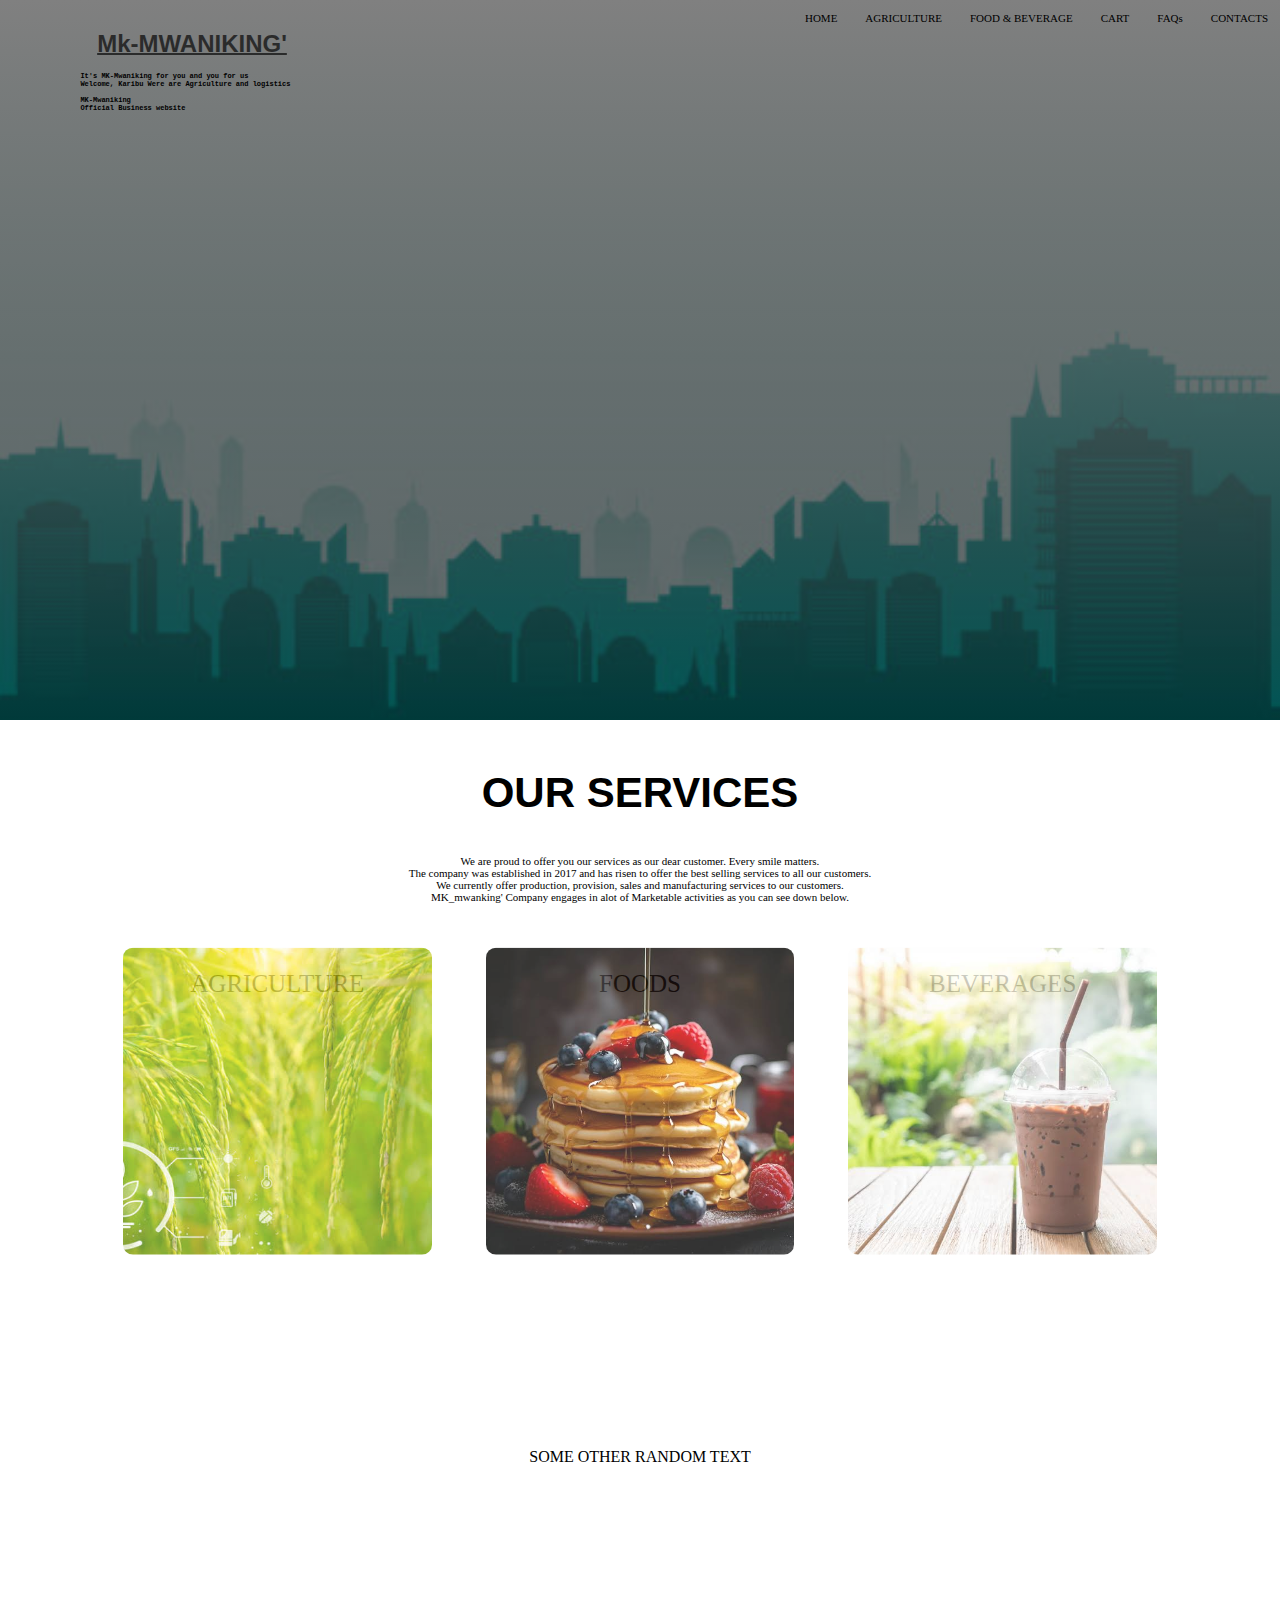
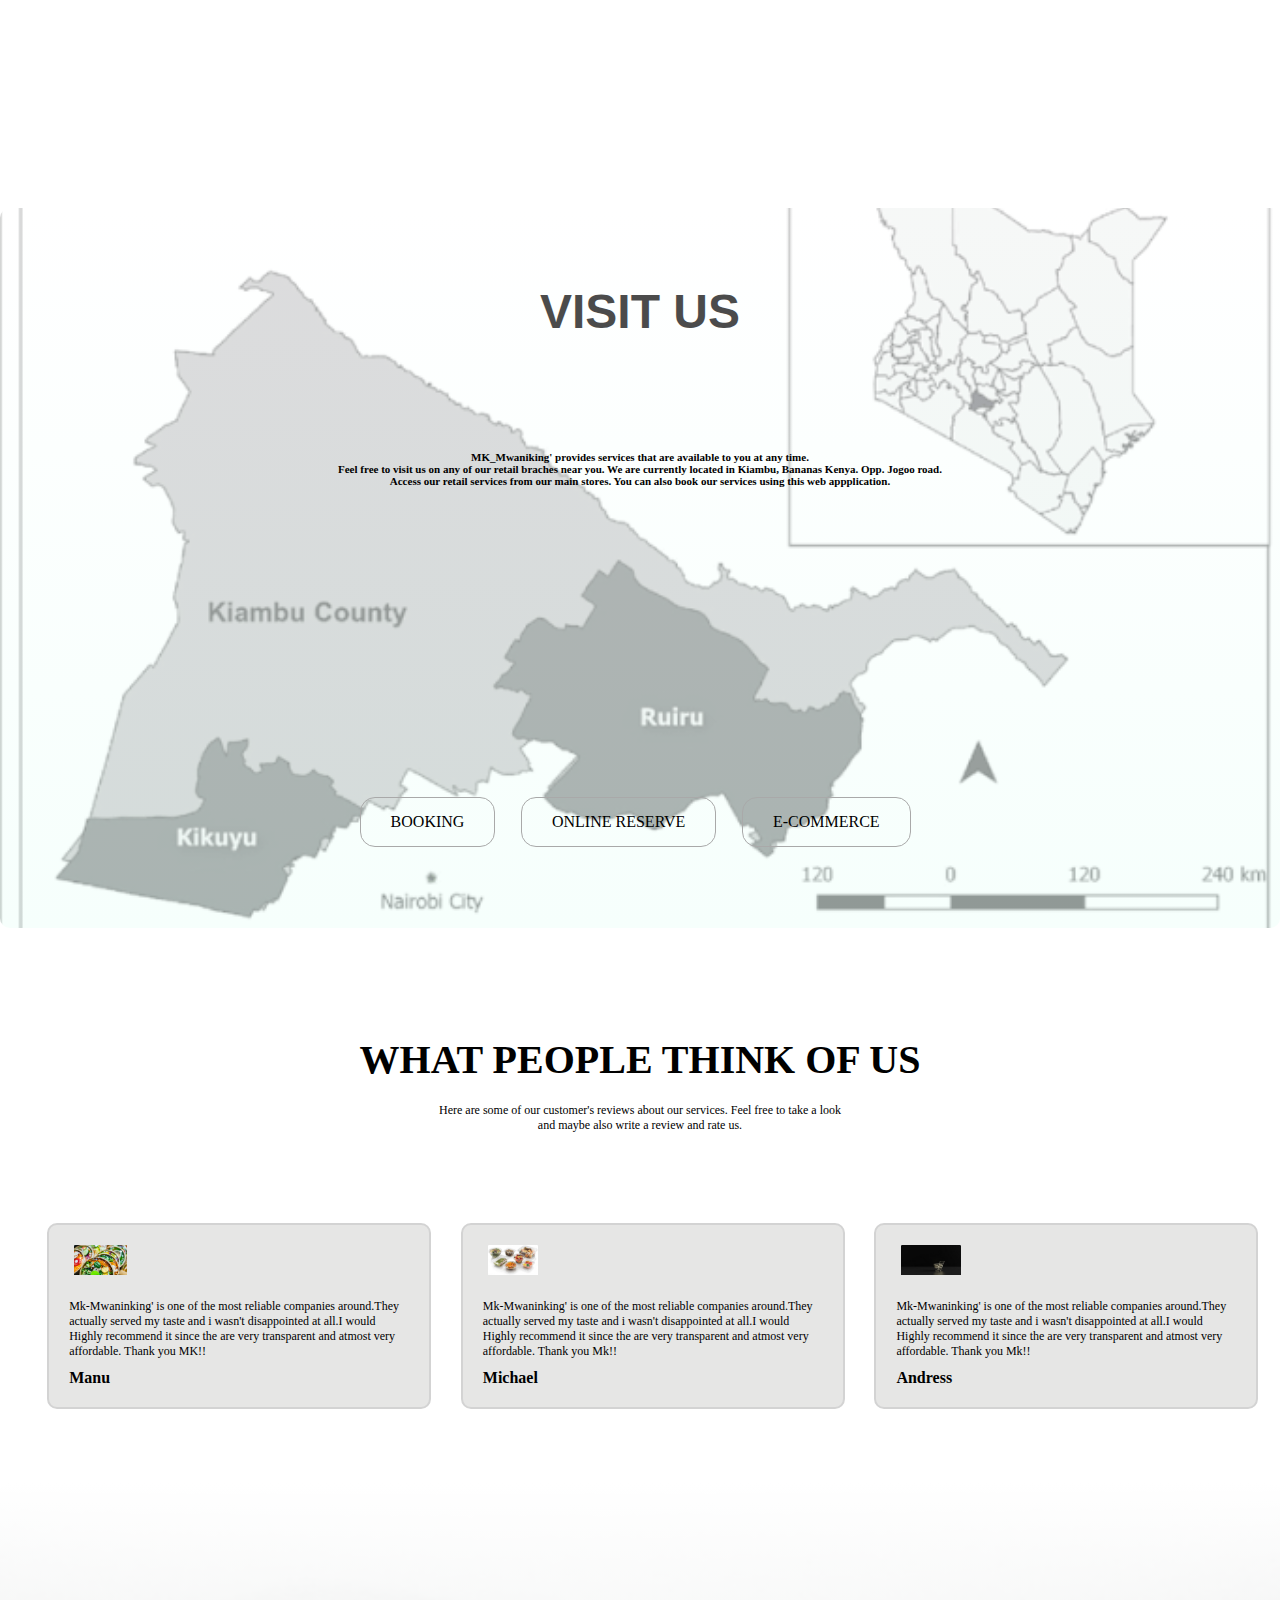
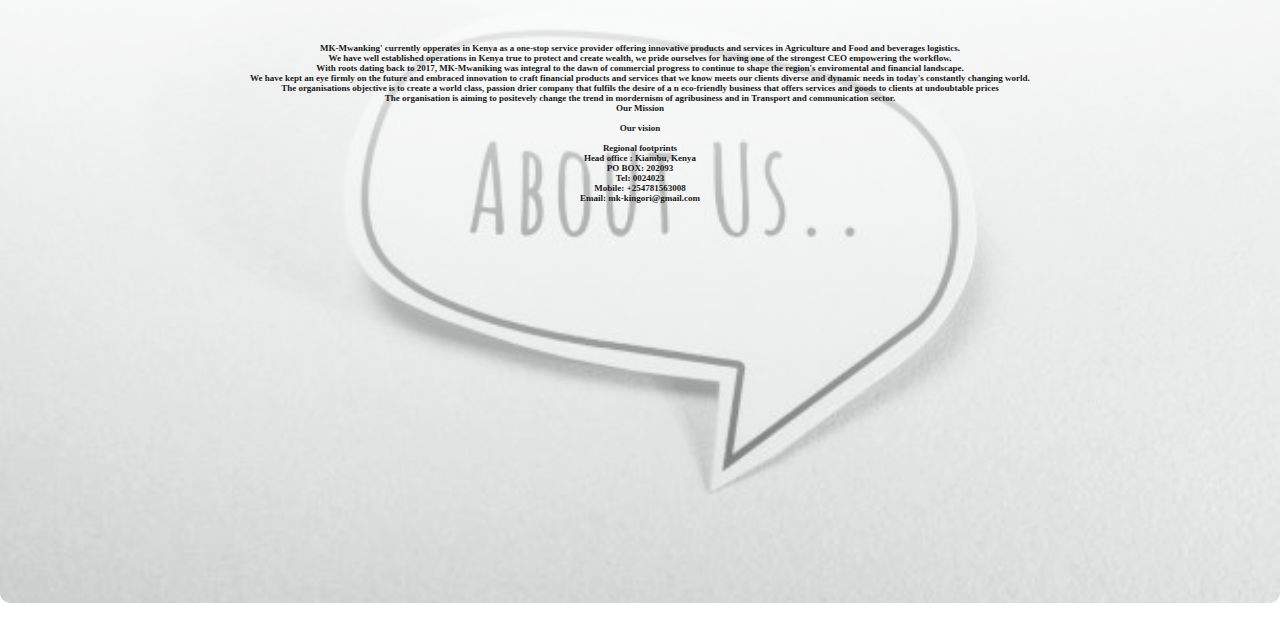
==== index.html @ 1a35affd "miko" ====
<!-- MK-Mwaniking` Project website. Terms and conditions apply-->

<!DOCTYPE html>
<html>
	<head>
		<meta charset="utf-8">
		<meta name="viewport" content="width=device-width, initial-scale=1">
		<link rel="stylesheet" type="text/css" href="style.css">
		<title> MK-Mwaniking</title>
	</head>

	<body>
	
		<section class="header">
			<h1><big>Mk-MWANIKING'</big></h1>

			<p>
				It's MK-Mwaniking for you and you for us <br />
				Welcome, Karibu Were are Agriculture and logistics<br />
				<br />
				MK-Mwaniking<br />
				Official Business website<br />
			</p>
		 	 
 			
	 		<nav>
		 		<div class="navbar" id="jsnavlink">
		 			<ul>
			 			<li><a href="home.html">HOME</a></li>
			 			<li><a href="agriculture.html">AGRICULTURE</a></li>
			 			<li><a href="food_and_beverages.html">FOOD & BEVERAGE</a></li>
			 			<li><a href="cart.html">CART</a></li>
			 			<li><a href="faq.html">FAQs</a></li>
			 			<li><a href="contacts.html">CONTACTS</a></li>
			 		</ul>

		 		</div>
		 	</nav>
		</section>



		<section class="services">
			<h2><big>OUR SERVICES</big></h2>

			<h5>We are proud to offer you our services as our dear customer. Every smile matters. <br /> The company was established in 2017 and has risen to offer the best selling services to all our customers.
			<br />We currently offer production, provision, sales and manufacturing services to our customers.<br /> 
			MK_mwanking' Company engages in alot of Marketable activities as you can see down below.<br /></h5>
	
			<!-- services -->
			<div class="serv-row">
				<div class="serv-col">
					<h3>AGRICULTURE</h3>
					<img src="images\\agric-serv.jpeg">
					<div class="layer">

						<p>jasdfaljksdsjhdalksdjasdj</p>

					</div>
				</div>

				<div class="serv-col">
					<h3>FOODS</h3>
					<img src="images\\food-serv.jpeg">
					<div class="layer">

						<p>jasdfaljksdsjhdalksdjasdj</p>

					</div>
				</div>

				<div class="serv-col">
					<h3>BEVERAGES</h3>
					<img src="images\\beverage-serv.jpeg">
					<div class="layer">

						<p>jasdfaljksdsjhdalksdjasdj</p>

					</div>
				</div>

				<a>SOME OTHER RANDOM TEXT</a>
			</div>



		</section>

		<section class="visit">
			<h2><big>VISIT US</big></h2>
			<h5>
				MK_Mwaniking' provides services that are available to you at any time.<br /> Feel free to visit us on any of our retail braches near you. We are currently located in Kiambu, Bananas Kenya. Opp. Jogoo road. <br /> Access our retail services from our main stores. You can also book our services using this web appplication. 
			</h5>

			<div class="visit-btns">
				<a>BOOKING</a>
				<a>ONLINE RESERVE</a>
				<a>E-COMMERCE</a>				
			</div>

		</section>

		<br />
		<section class="review">
			<h3>WHAT PEOPLE THINK OF US</h3>
			<p>Here are some of our customer's reviews about our services. Feel free to take a look<br  /> and maybe also write a review and rate us.</p>
			<div class="review-row">
				<div class="review-col">
					<img src="images\food(1).jpeg">
					<div>
						<p>Mk-Mwaninking' is one of the most reliable companies around.They actually served my taste and i wasn't disappointed at all.I would Highly recommend it since the are very transparent and atmost very affordable. Thank you MK!!</p>
						<h4>Manu</h4>
					</div>
				</div>	
				<div class="review-col">
					<img src="images\food(2).jpeg">
					<div>
						<p>Mk-Mwaninking' is one of the most reliable companies around.They actually served my taste and i wasn't disappointed at all.I would Highly recommend it since the are very transparent and atmost very affordable. Thank you Mk!!</p>
						<h4>Michael</h4>
					</div>
				</div>	
				<div class="review-col">
					<img src="images\shop.jpeg">
					<div>
						<p>Mk-Mwaninking' is one of the most reliable companies around.They actually served my taste and i wasn't disappointed at all.I would Highly recommend it since the are very transparent and atmost very affordable. Thank you Mk!!</p>
						<h4>Andress</h4>
					</div>
				</div>	
						
			</div>
		</section>
			
		<section class="about">
			<h5>
				<ul>
					MK-Mwanking' currently opperates in Kenya as a one-stop service provider offering innovative products and services in Agriculture and Food and beverages logistics.<br />
					We have well established operations in Kenya true to protect and create wealth, we pride ourselves for having one of the strongest CEO empowering the workflow.<br />
					With roots dating back to 2017, MK-Mwaniking was integral to the dawn of commercial progress to continue to shape the region's enviromental and financial landscape.<br />
					We have kept an eye firmly on the future and embraced innovation to craft financial products and services that we know meets our clients diverse and dynamic needs in today's constantly changing world.<br />
					The organisations objective is to create a world class, passion drier company that fulfils the desire of a n eco-friendly business that offers services and goods to clients at undoubtable prices<br />
					The organisation is aiming to positevely change the trend in mordernism of agribusiness and in Transport and communication sector.<br />

					<h4>Our Mission</h4>
					<br />
		 			<h4>Our vision</h4>
					<br />
					
<footer>
	<h4>Regional footprints</h4>
					Head office :
					
						Kiambu, Kenya<br />
						PO BOX: 202093<br />
						Tel: 0024023<br />
						Mobile: +254781563008<br />
						Email: mk-kingori@gmail.com<br />
					
</footer>
				</ul>
			</h5>
		</section>
		

	</body>

	<script type="text/javascript" src="engine.js"></script>

</html>
---- style.css ----
* {
	margin: 0;
	padding: 0;
}

.header {
	background-image: linear-gradient(gray, rgba(0,7,9,0.6)), url(images\\background.jpeg);
	background-position: center;
	min-height: 80vh;
	width: 100%;
	background-size: cover;
	position: relative;
}

.logo {
	position: absolute;
	width: 5%;
	top: 5%;
	left: 6%;
	transform: translate(-100%, -20px);
	opacity: 1;
}

.header h1 {
	align-content: center;
	text-align: left;
	font-family: sans-serif;
	font-size: 20px;
	font-weight: 650;
	transform: translate(-50%, -100%);
	position: absolute;
	top: 8%;
	left: 15%;
	opacity: 0.65;
	text-decoration: underline;
}

.header h3 {
	text-align: right;
	position: absolute;
	transform: translate(-45%, -50%);
	left: 47.5%;
	top: 50%;
	font-size: 55px;
	font-weight: 600;
}

.slogan {
	margin-left: 5%;
	position: absolute;
	top: 60%;
	left: 45%;
	transform: translate(-50%, -50%);
	display: flex;

}

.slogan h4{
	margin-left: 15px;
	font-weight: 150;
	font-family: serif;
}

.header p {
	font-size: 7px;
	font-family: monospace;
	font-weight: 550;
	text-align: left;
	transform: translate(20%);
	margin-left: 3%;
	top: 10%;
	position: absolute;

}

nav {
	display: flex
	padding: 2% 6%;
	justify-content: space-between;
	align-items: center;
}

.navbar {
	flex: 1;
	text-align: right;
}

.navbar ul li {
	list-style: none;
	display: inline-block;
	padding: 8px 12px;
	position: relative;
	cursor: pointer;
}

.navbar ul li a {
	color: black;
	text-decoration: none;
	font-family: serif;
	font-size: 11px;
	font-weight: 300;
}

/*hover effect */
.navbar ul li::after {
	content: "";
	width: 0%;
	height: 2px;
	background: teal;
	display: block;
	transition: 0.3s;
}

.navbar ul li:hover::after {
	width: 100%;
}

.services {
	margin-top: 10px;
	align-content: center;
	position: relative;
	min-height: 70vh;
	width: 100%;
	margin-bottom: 35%;
/*	padding-bottom: 10%;*/
}

.services h2 {
	text-align: center;
	font-family: sans-serif;
	font-size: 35px;
	font-weight: 600;
	transform: translate(-50%, -50%);
	position: absolute;
	top: 10%;
	left: 50%;
	margin-bottom: 10px;
}

.services h5 {
	font-size: 11px;
	text-align: center;
	font-family: serif;
	font-weight: 120;
	position: absolute;
	margin-top: 10px;
	transform: translate(-50%, -50%);
	top: 22%;
	left: 50%;
}

.serv-row {
	margin-top: 1%;
	margin-bottom: 15%;
	align-content: center;
	text-align: center;
	position: absolute;
	min-height: 30vh;
	width: 85%;
	transform: translate(-50%, -50%);
	top: 55%;
	left: 50%;
	display: flex;
	justify-content: space-between;
}

.services a {
	text-align: center;
	align-items: center;
	transform: translate(-50%, -50%);
	position: absolute;
	top: 110%;
	left: 50%;
	margin-top: 10%;
/*	padding-bottom: 10%;*/
}

.serv-col {
	align-content: center;
	text-align: center;
	margin: 15px;
	flex-basis: 31%;
	padding: 30px 12px;
	border-radius: 5px;
	cursor: pointer;
	box-sizing: border-box;
	transition: 0.4s;
	overflow: hidden;
	position: relative;

}

.serv-col h3 {
	text-align: center;
	transform: translateY(50px);
	opacity: 1;
	font-weight: 500;
	font-family: fantasy;
	font-size: 25px;
}

.serv-col img {
	width: 100%;
	height: 90%;
	opacity: 0.8;
	position: relative;
	border-radius: 10px;
	margin: auto;
	object-fit: cover;
	transition: 0.9s;
}

.serv-col:hover img {
	opacity: 0.5;
	position: relative;
	border-radius: 10px;
	margin: auto;
	object-fit: cover;
	transform: scale(1.2);
}

.layer p{
	width: 100%;
	height: 100%;
	position: absolute;
	top: 0;
	text-align: center;
	transform: translateY(20%);
	right: 0.1%;
	opacity: 0;
	transition: 1s;
	font-size: 12px;
	margin: auto;
	text-align: center;
}

.layer:hover {
	opacity: 1;
}

.serv-col:hover p{
	opacity: 1;
	border-radius: 0px;
	transform: translateY(50%);
	font-size: 12px;

}

.visit {
	background: linear-gradient(rgba(255, 255, 255, 0.6), rgba(240, 255, 250, 0.6)), url("images\\kiambu.jpeg");
	width: 100%;
	height: 80vh;
	position: relative;
	background-size: cover;
	background-position: center;
	margin-top: 10px;
	margin-bottom: 30px;
	border-radius: 10px;
}

.visit h2 {
	text-align: center;
	padding: 30px;
	font-family: sans-serif;
	font-size: 40px;
	font-weight: 700;
	transform: translateY(40%);
	opacity: 0.7;
}

.visit h5 {

	text-align: center;
	font-weight: 550;
	font-size: 11px;
	padding-top: 10%;
/*	margin-bottom: 17%;*/
}

.visit-btns {
	display: flex;
	transform: translate(-50px, -50px);
	top: 50%;
	left: 30%;
	text-align: center;
	flex: 1;
	position: relative;
}

.visit-btns a{
	text-decoration: none;
	padding: 15px 30px;
	cursor: pointer;
	transition: 0.4s;
	border-radius: 15px;
	position: relative;
	border: 1px solid darkgray;
	box-sizing: border-box;
	margin-left: 2%;
}

.visit-btns a:hover {
	border: 1px solid black;
	background: black;
	color: white;
	opacity: 0.8;
	box-shadow: 0 0 70px 5px rgba(1, 9, 1, 0.5);
}


.review {
	margin: auto;
	width: 100%;
	padding-top: 60px;
	text-align: center;
}
.review h3 {
	padding-bottom: 20px;
	font-size: 40px;
	font-weight: 700;
}

.review p {
	padding-bottom: 7%;
	font-size: 12px;
	font-weight: 200;
}

.review-col {
	width: 30%;
	flex-basis: 95%;
	border-radius: 10px;
	margin-bottom: 5%;
	text-align: left;
	background: #e6e6e5;
	padding: 20px;
	cursor: pointer;
	display: inline-block;
	border: 2px solid lightgray;
	margin-left: 2%;
	box-sizing: border-box;
	opacity: 1;
	transition: 0.5s;

}

.review-col:hover {
/*	opacity: 1;*/
	border-color: darkgray;
	background: darkgray;
	box-shadow: 0 0 30px 0px rgba(0, 0, 0, 2.5);
	transform: scale(1.05);


}

.review-col img {
	height: 30px;
	margin-left: 5px;
	margin-right: 30px;
	border-radius: 2%;
	padding-bottom: 20px;
	object-fit: cover;

}

.review-col p {
	padding: 0;
	text-align: left;
	font-size: 12px;
	padding-bottom: 10px;
}

.about {
	background: linear-gradient(rgba(255, 255, 255, 1), rgba(240, 255, 250, 0.3)),url("images\\about-us.jpeg");
	width: 100%;
	height: 80vh;
	position: relative;
	background-size: cover;
	background-position: center;
	margin-top: 10px;
	margin-bottom: 30px;
	border-radius: 10px;
	opacity: 0.9;
}

.about h5{
	text-align: center;
	font-size: 9px;
	font-weight: 300px;
	font-family: serif;
	align-items: center;
	align-content: center;
	transform: translateY(100%);
}
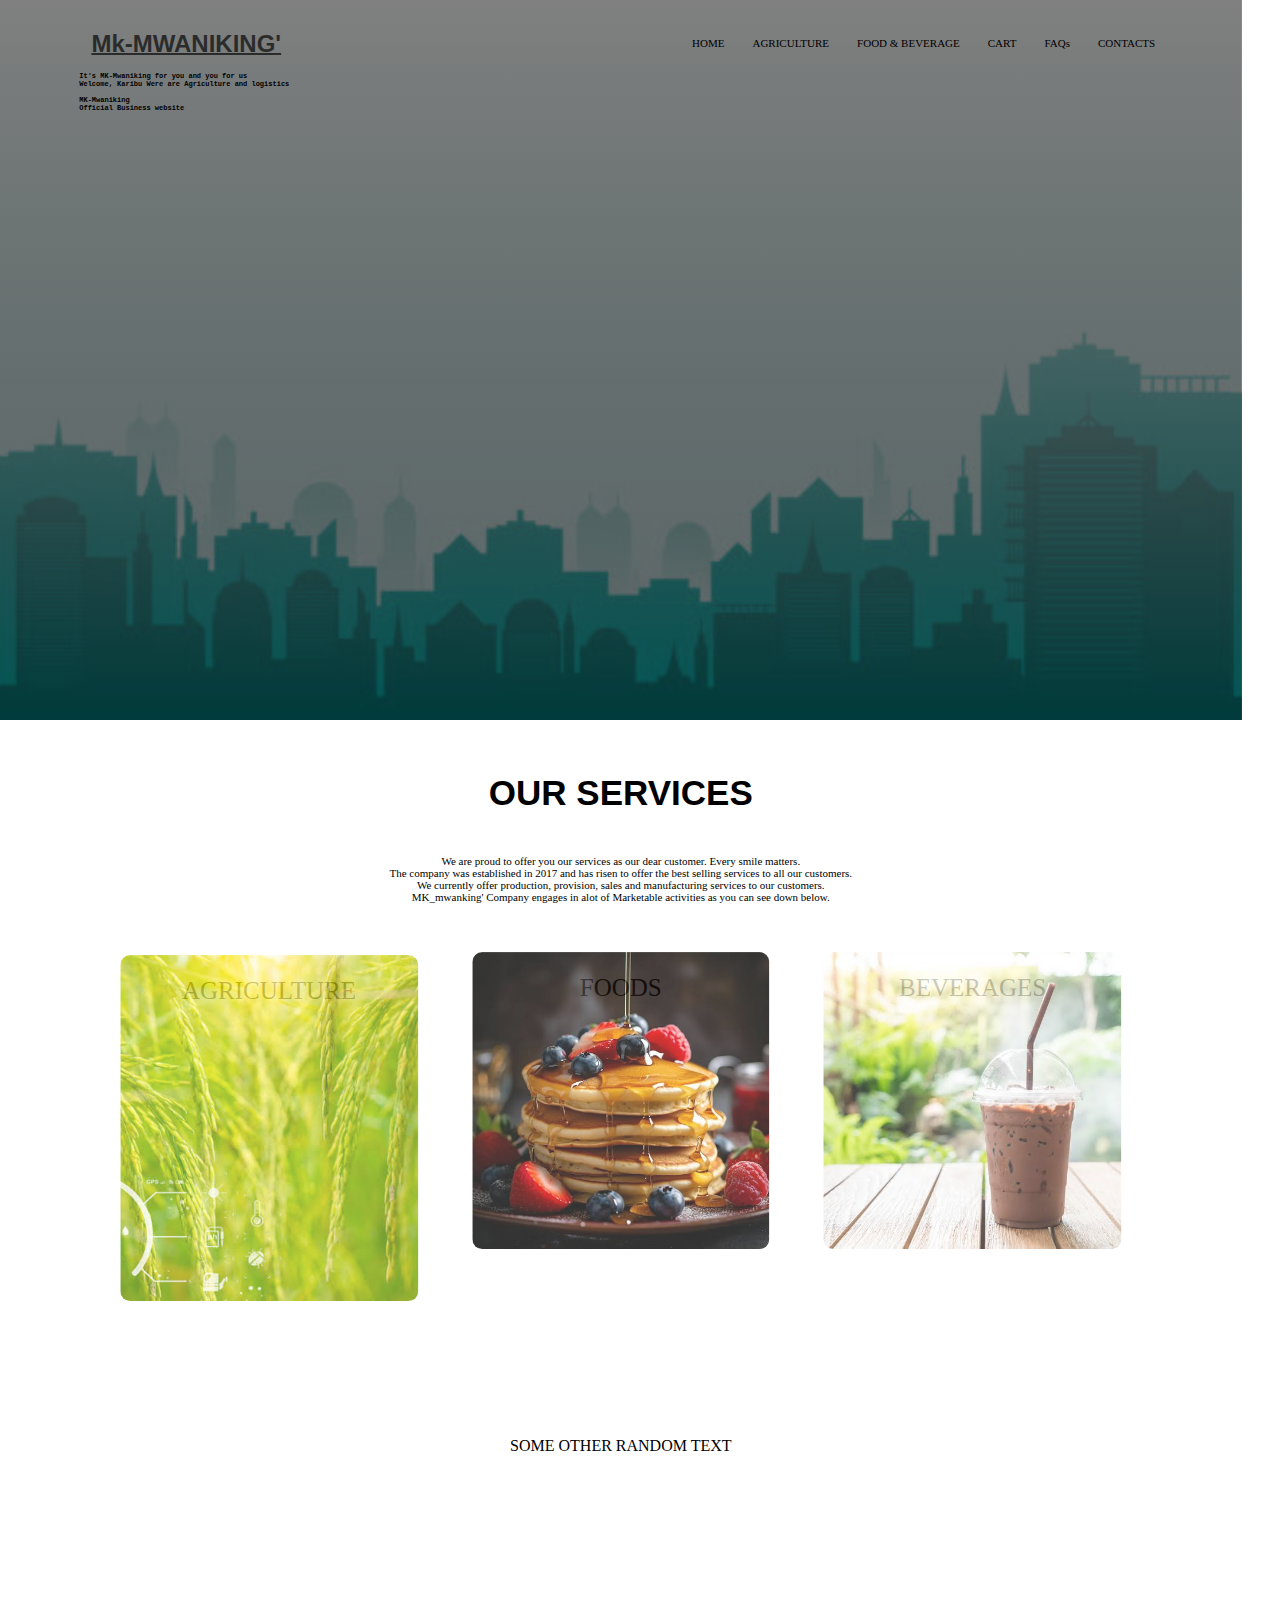
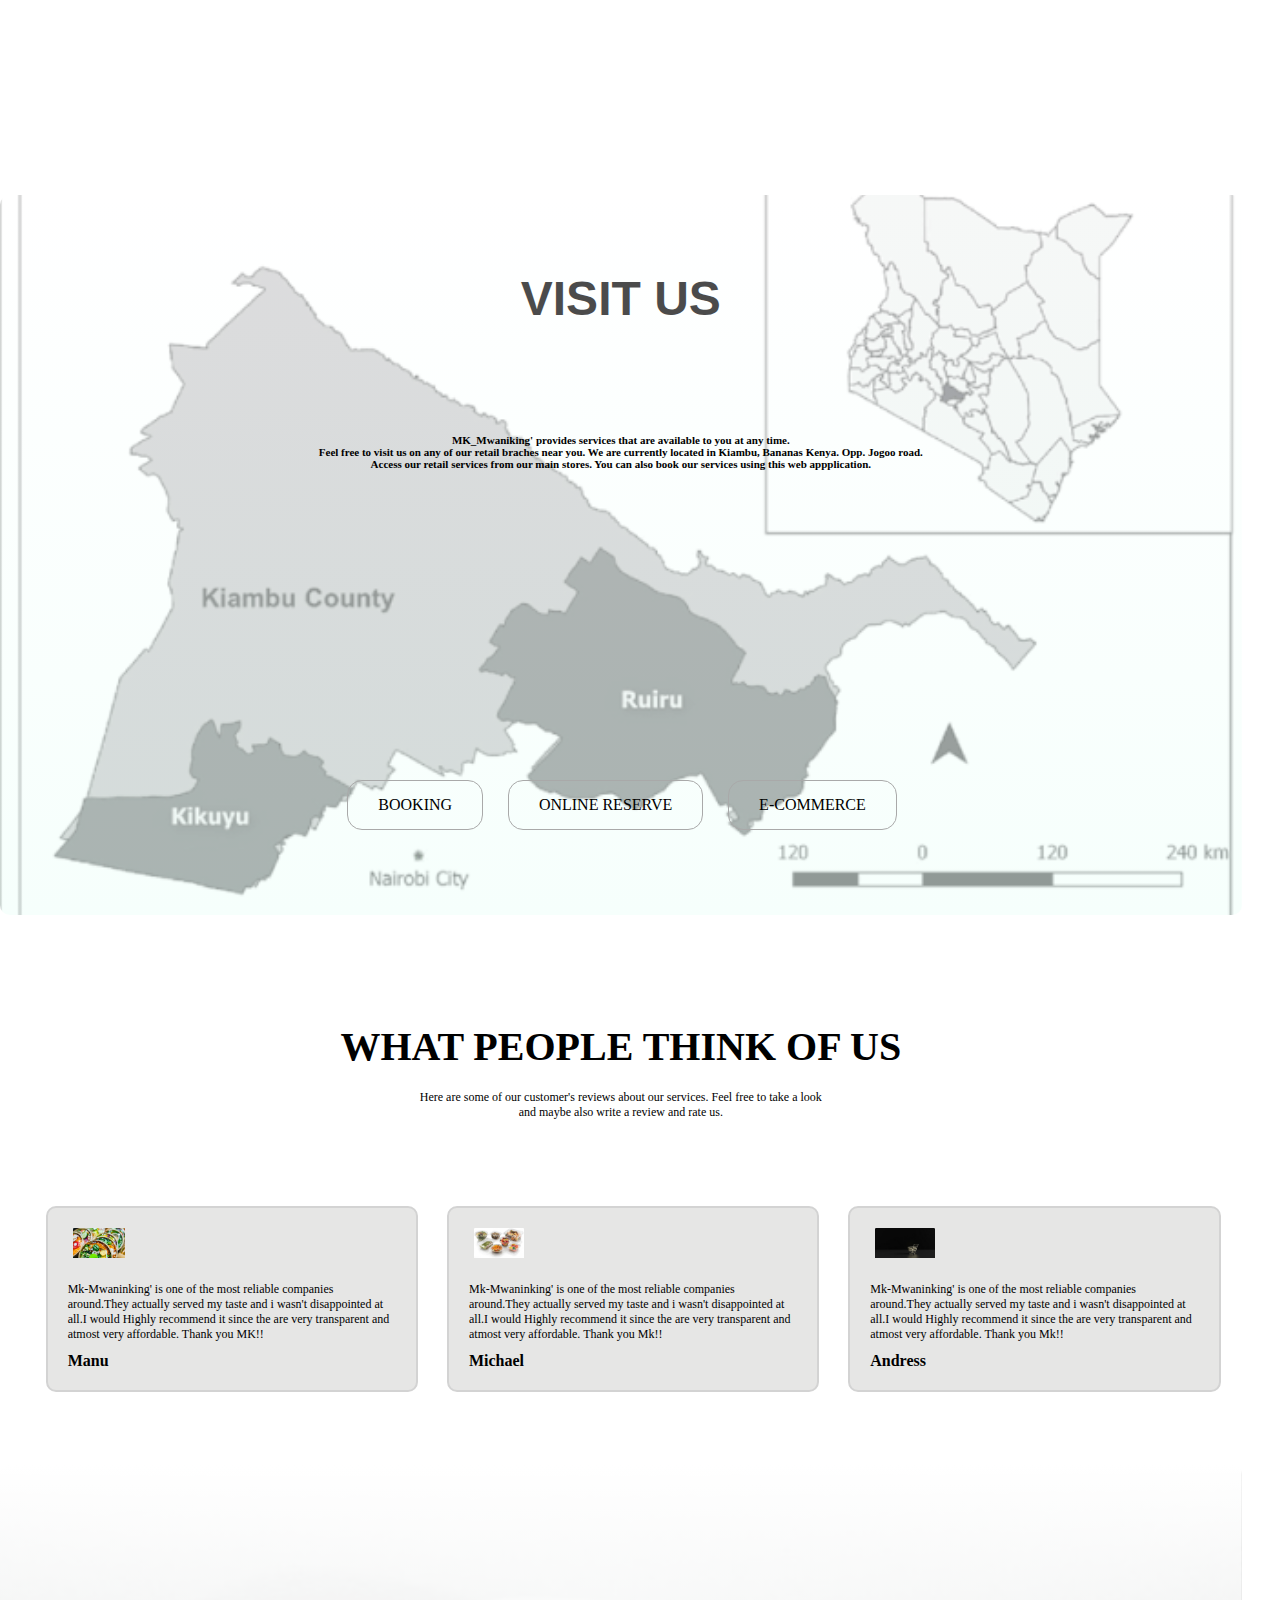
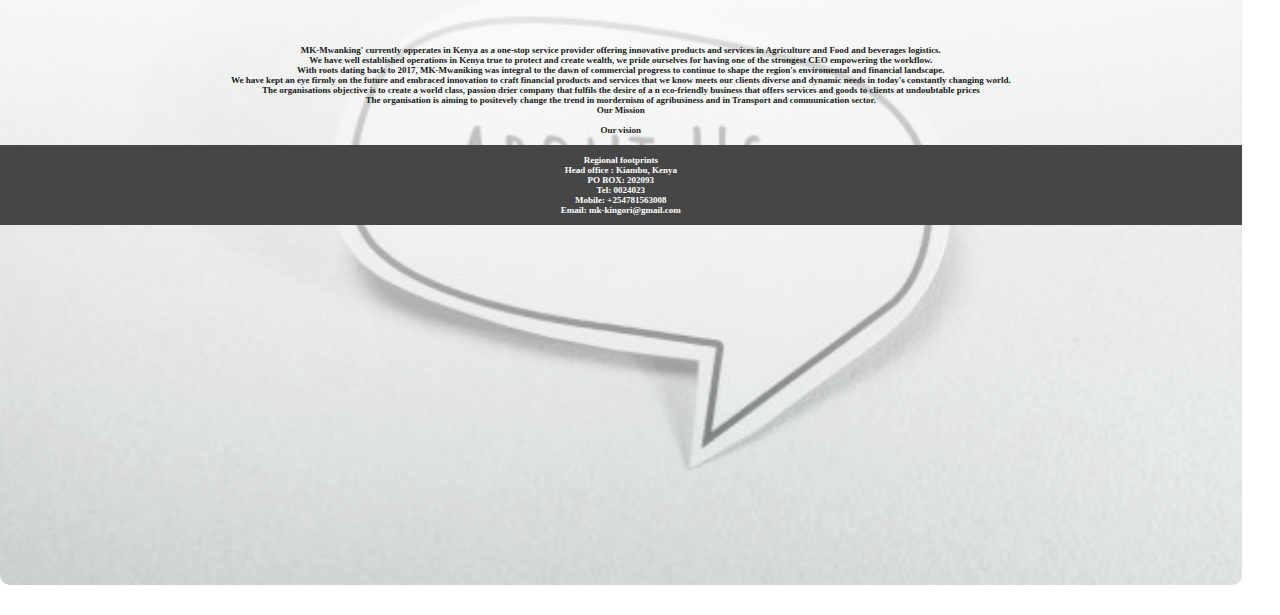
==== commit 29ee194d: "ngio" ====
--- a/index.html
+++ b/index.html
@@ -41,12 +41,12 @@
 
 
 		<section class="services">
-			<h2><big>OUR SERVICES</big></h2>
-
+			<h2>OUR SERVICES</h2>
+           <div>
 			<h5>We are proud to offer you our services as our dear customer. Every smile matters. <br /> The company was established in 2017 and has risen to offer the best selling services to all our customers.
 			<br />We currently offer production, provision, sales and manufacturing services to our customers.<br /> 
 			MK_mwanking' Company engages in alot of Marketable activities as you can see down below.<br /></h5>
-	
+			</div>	
 			<!-- services -->
 			<div class="serv-row">
 				<div class="serv-col">
--- a/style.css
+++ b/style.css
@@ -1,6 +1,12 @@
+body{
+	width: 97%;
+}
 * {
 	margin: 0;
 	padding: 0;
+}
+.services div:nth-child(1){
+    margin-bottom: -40px;
 }
 
 .header {
@@ -10,8 +16,43 @@
 	width: 100%;
 	background-size: cover;
 	position: relative;
-}
-
+	
+}
+.header p {
+	font-size: 17px;
+}
+.hero{
+	display: flex;
+	flex-direction: row;
+	justify-content: space-between;
+	margin-bottom: 30px;
+	
+}
+.hero button{
+	padding: 10px;
+	border-radius: 17px;
+	background-color: #837979;
+	color: white;
+}
+.menu {
+	background-color: aliceblue;
+	text-align: center;
+	padding: 10px,20px;
+	display: flex;
+	flex-direction: column;
+	align-items: center;
+	margin-left: 400px;
+	padding: 20px;
+	border-radius: 20px;
+	width: 500px;
+}
+.menu div{
+	flex-direction: column;
+	display: flex;
+	justify-content: space-between;
+	align-items: center;
+	margin-bottom: 10px;
+}
 .logo {
 	position: absolute;
 	width: 5%;
@@ -74,7 +115,7 @@
 }
 
 nav {
-	display: flex
+	display: flex;
 	padding: 2% 6%;
 	justify-content: space-between;
 	align-items: center;
@@ -392,4 +433,25 @@
 	align-items: center;
 	align-content: center;
 	transform: translateY(100%);
+}
+.menu div{
+	display:flex ;
+	flex-direction: row ;
+	justify-content: space-evenly;
+}
+footer{
+	background-color: #333;
+	color: #fff;
+	padding: 10px;
+	text-align: center;
+	clear: both;
+
+}
+footer div{
+	display:flex ;
+	justify-content: space-evenly;
+}
+h1{
+	text-align: center;
+	margin-bottom: 20px;
 }